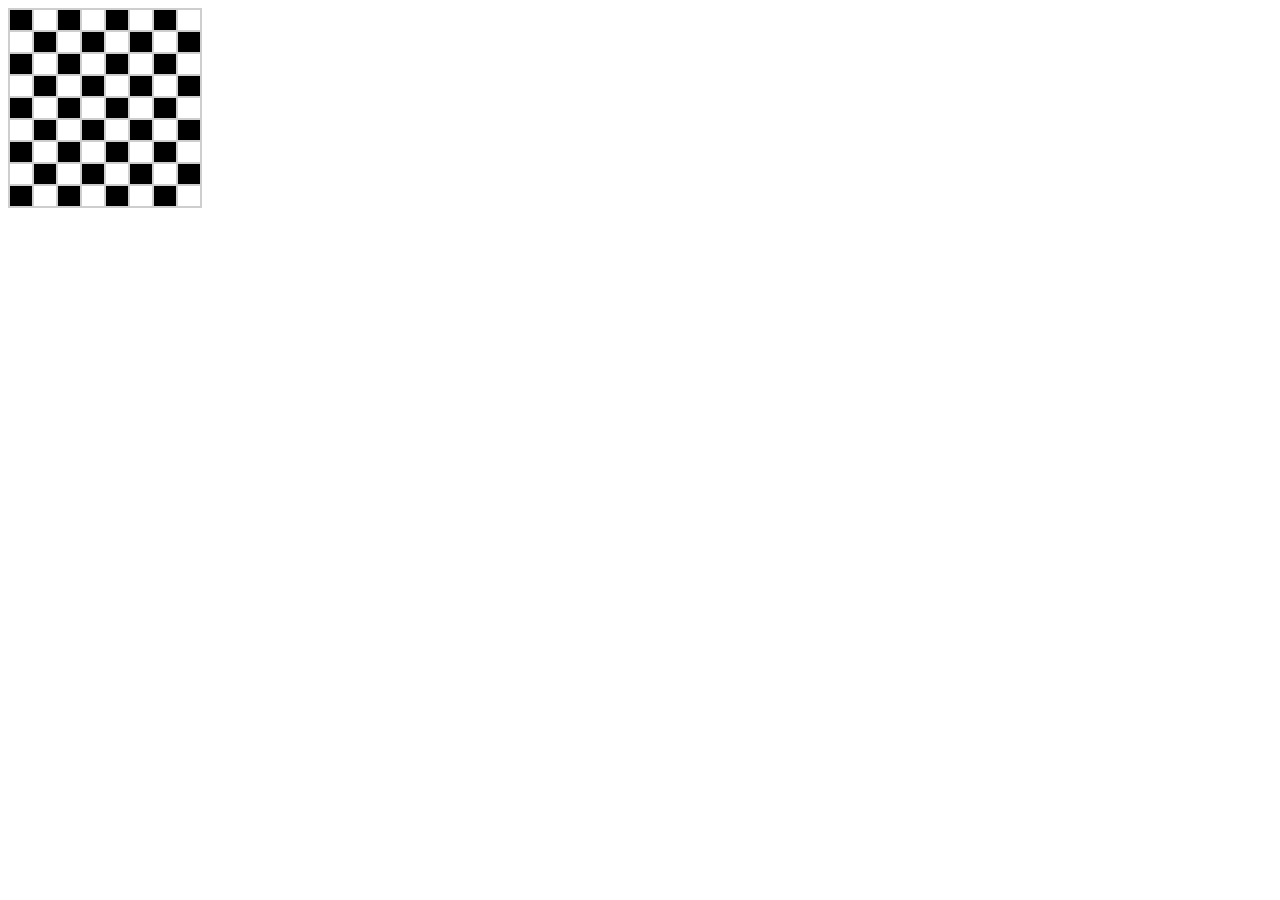
==== js-flexbox/index.html @ e1b09dfc "flex box" ====
<!DOCTYPE html>
<html lang="en">
<head>
    <title>tabel</title>
</head>
<body>
    <table style="background-color: rgb(206, 206, 206);">
        <tr style="background-color: rgb(255, 255, 255);">
            <td style="background-color: black;">&nbsp; &nbsp; &nbsp;</td>
            <td>&nbsp; &nbsp; &nbsp;</td>
            <td style="background-color: black;">&nbsp; &nbsp; &nbsp;</td>
            <td>&nbsp; &nbsp; &nbsp;</td>
            <td style="background-color: black;">&nbsp; &nbsp; &nbsp;</td>
            <td>&nbsp; &nbsp; &nbsp;</td>
            <td style="background-color: black;">&nbsp; &nbsp; &nbsp;</td>
            <td>&nbsp; &nbsp; &nbsp;</td>
        </tr>
        <tr style="background-color: rgb(255, 255, 255);">
            <td>&nbsp; &nbsp; &nbsp;</td>
            <td style="background-color: black;">&nbsp; &nbsp; &nbsp;</td>
            <td>&nbsp; &nbsp; &nbsp;</td>
            <td style="background-color: black;">&nbsp; &nbsp; &nbsp;</td>
            <td>&nbsp; &nbsp; &nbsp;</td>
            <td style="background-color: black;">&nbsp; &nbsp; &nbsp;</td>
            <td>&nbsp; &nbsp; &nbsp;</td>
            <td style="background-color: black;">&nbsp; &nbsp; &nbsp;</td>
        </tr>
        <tr style="background-color: rgb(255, 255, 255);">
            <td style="background-color: black;">&nbsp; &nbsp; &nbsp;</td>
            <td>&nbsp; &nbsp; &nbsp;</td>
            <td style="background-color: black;">&nbsp; &nbsp; &nbsp;</td>
            <td>&nbsp; &nbsp; &nbsp;</td>
            <td style="background-color: black;">&nbsp; &nbsp; &nbsp;</td>
            <td>&nbsp; &nbsp; &nbsp;</td>
            <td style="background-color: black;">&nbsp; &nbsp; &nbsp;</td>
            <td>&nbsp; &nbsp; &nbsp;</td>
        </tr>
        <tr style="background-color: rgb(255, 255, 255);">
            <td>&nbsp; &nbsp; &nbsp;</td>
            <td style="background-color: black;">&nbsp; &nbsp; &nbsp;</td>
            <td>&nbsp; &nbsp; &nbsp;</td>
            <td style="background-color: black;">&nbsp; &nbsp; &nbsp;</td>
            <td>&nbsp; &nbsp; &nbsp;</td>
            <td style="background-color: black;">&nbsp; &nbsp; &nbsp;</td>
            <td>&nbsp; &nbsp; &nbsp;</td>
            <td style="background-color: black;">&nbsp; &nbsp; &nbsp;</td>
        </tr>
        <tr style="background-color: rgb(255, 255, 255);">
            <td style="background-color: black;">&nbsp; &nbsp; &nbsp;</td>
            <td>&nbsp; &nbsp; &nbsp;</td>
            <td style="background-color: black;">&nbsp; &nbsp; &nbsp;</td>
            <td>&nbsp; &nbsp; &nbsp;</td>
            <td style="background-color: black;">&nbsp; &nbsp; &nbsp;</td>
            <td>&nbsp; &nbsp; &nbsp;</td>
            <td style="background-color: black;">&nbsp; &nbsp; &nbsp;</td>
            <td>&nbsp; &nbsp; &nbsp;</td>
        </tr>
        <tr style="background-color: rgb(255, 255, 255);">
            <td>&nbsp; &nbsp; &nbsp;</td>
            <td style="background-color: black;">&nbsp; &nbsp; &nbsp;</td>
            <td>&nbsp; &nbsp; &nbsp;</td>
            <td style="background-color: black;">&nbsp; &nbsp; &nbsp;</td>
            <td>&nbsp; &nbsp; &nbsp;</td>
            <td style="background-color: black;">&nbsp; &nbsp; &nbsp;</td>
            <td>&nbsp; &nbsp; &nbsp;</td>
            <td style="background-color: black;">&nbsp; &nbsp; &nbsp;</td>
        </tr>
        <tr style="background-color: rgb(255, 255, 255);">
            <td style="background-color: black;">&nbsp; &nbsp; &nbsp;</td>
            <td>&nbsp; &nbsp; &nbsp;</td>
            <td style="background-color: black;">&nbsp; &nbsp; &nbsp;</td>
            <td>&nbsp; &nbsp; &nbsp;</td>
            <td style="background-color: black;">&nbsp; &nbsp; &nbsp;</td>
            <td>&nbsp; &nbsp; &nbsp;</td>
            <td style="background-color: black;">&nbsp; &nbsp; &nbsp;</td>
            <td>&nbsp; &nbsp; &nbsp;</td>
        </tr>
        <tr style="background-color: rgb(255, 255, 255);">
            <td>&nbsp; &nbsp; &nbsp;</td>
            <td style="background-color: black;">&nbsp; &nbsp; &nbsp;</td>
            <td>&nbsp; &nbsp; &nbsp;</td>
            <td style="background-color: black;">&nbsp; &nbsp; &nbsp;</td>
            <td>&nbsp; &nbsp; &nbsp;</td>
            <td style="background-color: black;">&nbsp; &nbsp; &nbsp;</td>
            <td>&nbsp; &nbsp; &nbsp;</td>
            <td style="background-color: black;">&nbsp; &nbsp; &nbsp;</td>
        </tr>
        <tr style="background-color: rgb(255, 255, 255);">
            <td style="background-color: black;">&nbsp; &nbsp; &nbsp;</td>
            <td>&nbsp; &nbsp; &nbsp;</td>
            <td style="background-color: black;">&nbsp; &nbsp; &nbsp;</td>
            <td>&nbsp; &nbsp; &nbsp;</td>
            <td style="background-color: black;">&nbsp; &nbsp; &nbsp;</td>
            <td>&nbsp; &nbsp; &nbsp;</td>
            <td style="background-color: black;">&nbsp; &nbsp; &nbsp;</td>
            <td>&nbsp; &nbsp; &nbsp;</td>
        </tr>
    </table>
</body>
</html>
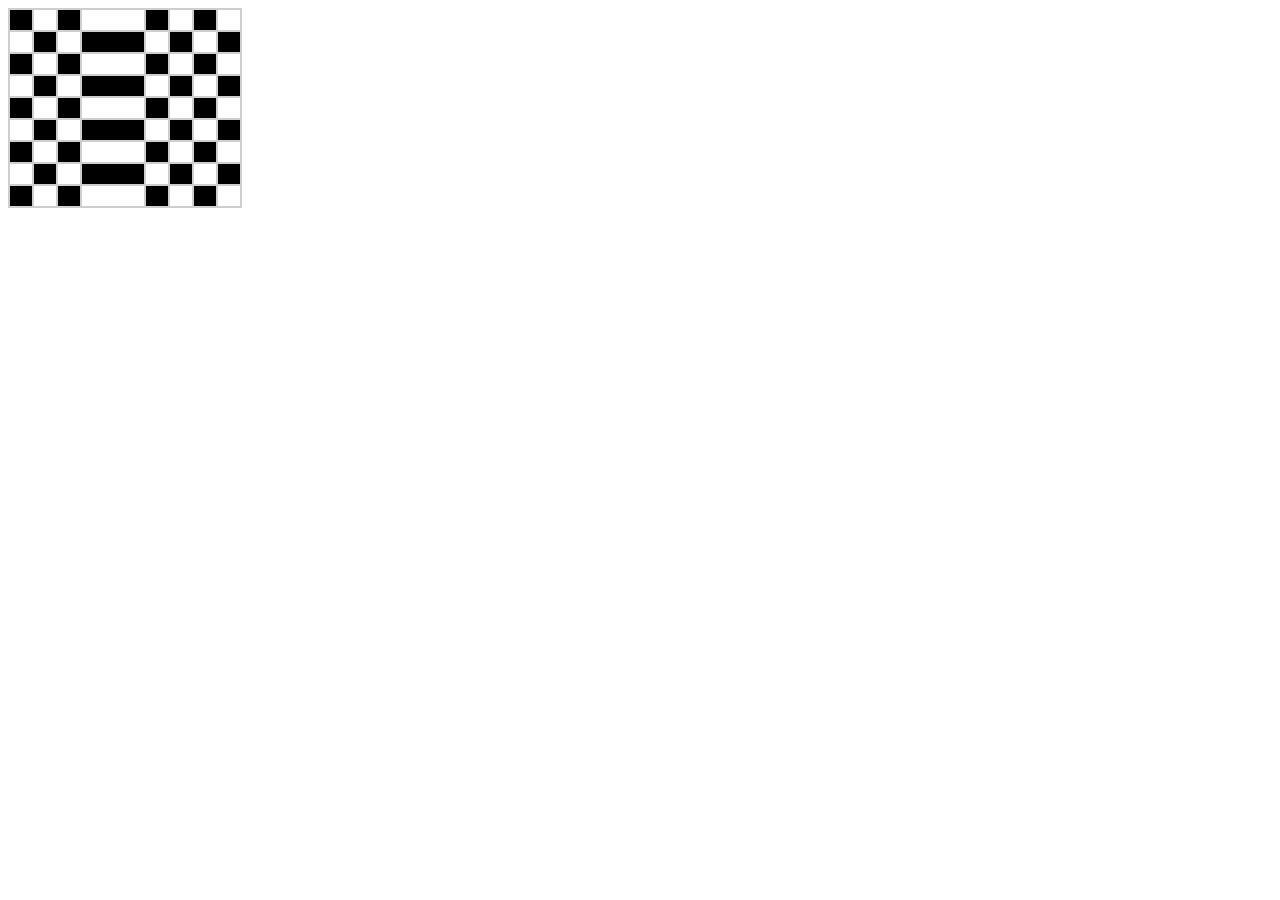
==== commit 15215934: "derde" ====
--- a/js-flexbox/index.html
+++ b/js-flexbox/index.html
@@ -79,7 +79,7 @@
             <td>&nbsp; &nbsp; &nbsp;</td>
             <td style="background-color: black;">&nbsp; &nbsp; &nbsp;</td>
             <td>&nbsp; &nbsp; &nbsp;</td>
-            <td style="background-color: black;">&nbsp; &nbsp; &nbsp;</td>
+            <td style="background-color: black; width: 60px">&nbsp; &nbsp; &nbsp;</td>
             <td>&nbsp; &nbsp; &nbsp;</td>
             <td style="background-color: black;">&nbsp; &nbsp; &nbsp;</td>
             <td>&nbsp; &nbsp; &nbsp;</td>
@@ -97,4 +97,4 @@
         </tr>
     </table>
 </body>
-</html>+</html>
